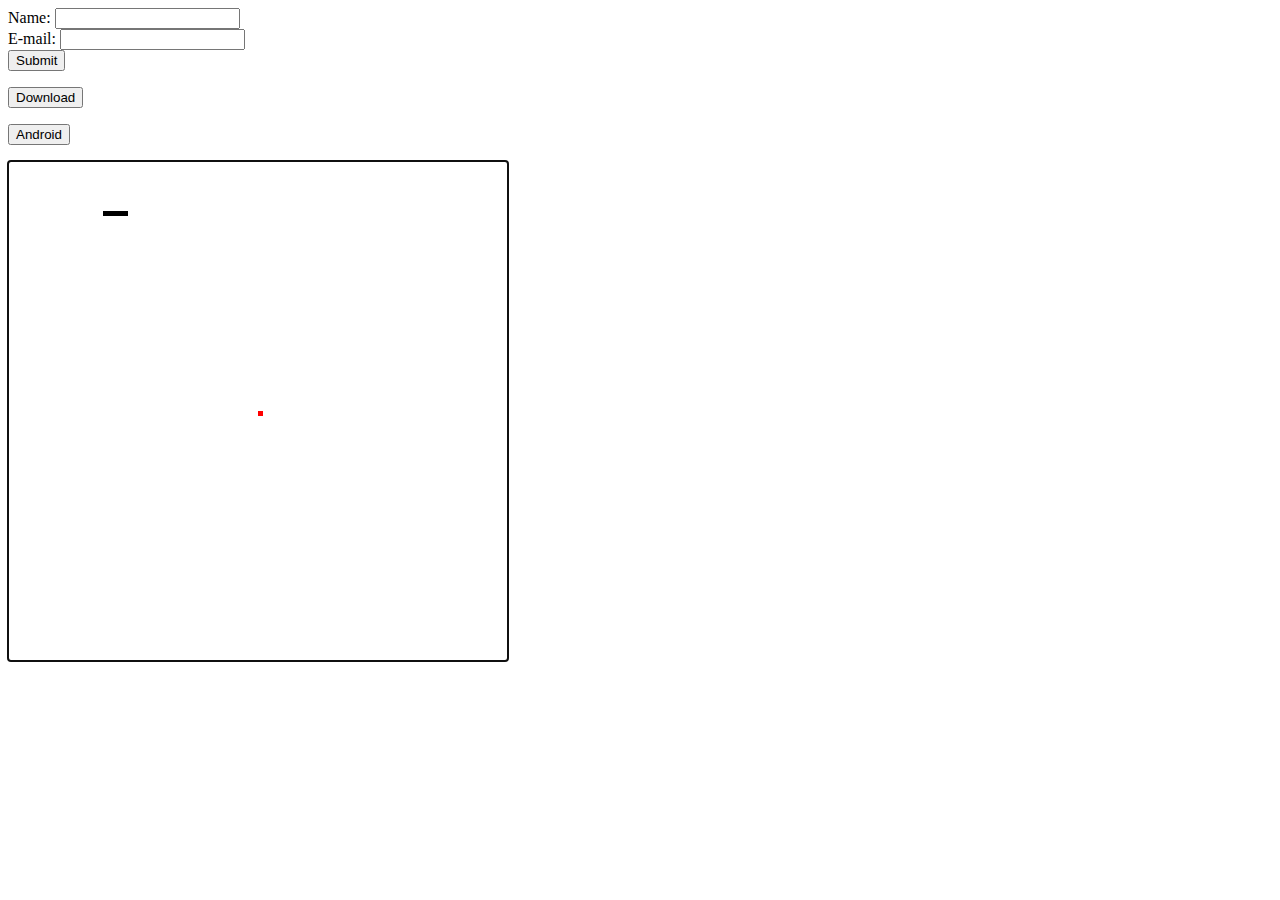
==== docroot/index.html @ 1ca2afb9 "Initial commit" ====
<html>
<body>

<form action="welcome.php" method="post">
Name: <input type="text" name="name"><br>
E-mail: <input type="text" name="email"><br>
<input type="submit">
</form>

<form action="download.php" method="post">
<button type="submit">Download</button>
</form>

<form action="android.php" method="post">
<button type="submit">Android</button>
</form>

<canvas id="myCanvas" width="500" height="500" tabindex='0'></canvas>

<script>
// Create the XHR object.
function createCORSRequest(method, url) {
  var xhr = new XMLHttpRequest();
  if ("withCredentials" in xhr) {
    // XHR for Chrome/Firefox/Opera/Safari.
    xhr.open(method, url, true);
  } else if (typeof XDomainRequest != "undefined") {
    // XDomainRequest for IE.
    xhr = new XDomainRequest();
    xhr.open(method, url);
  } else {
    // CORS not supported.
    xhr = null;
  }
  return xhr;
}

var scoreboard = null;
function Comparator(a,b)
{
    return b[1] - a[1];
}

// Make the actual CORS request.
function makeCorsRequest(url) {
  var xhr = createCORSRequest('GET', url);
  if (!xhr) {
    alert('CORS not supported');
    return;
  }

  // Response handlers.
  xhr.onload = function() 
  {
    response = xhr.responseText;
    if (response != "WRITE")
    {
        entries = response.split(" ");
        scoreboard = [];
        for (i = 0; i < entries.length; i++)
        {
            entry = entries[i].split("|");
            if (typeof(entry[1]) != "undefined")
            {
                scoreboard.push([entry[0], parseInt(entry[1])]);
            }
        }
        scoreboard.sort(Comparator);
    }
  };

  xhr.onerror = function() {
    alert('Woops, there was an error making the request.');
  };

  xhr.send();
}

function add_score(score)
{
    var name = 'test';
    var url = "http://127.0.0.1/snake.php?p1=WRITE&p2=" + name + "&p3=" + score;
    makeCorsRequest(url);
}

var scoreboard = [];

function top_ten()
{
    var url = "http://127.0.0.1/snake.php?p1=READ";
    makeCorsRequest(url);
}

var c = document.getElementById("myCanvas");
var ctx = c.getContext("2d");

var alive = true;
var update = true;

var handlekeydown=function(e)
{
      move(e);
};

var cat = 0;

var handleclick=function(e)
{
    if (!alive)
    {
        reset();        
    }
};

c.addEventListener("click", handleclick, false);
c.addEventListener("keydown", handlekeydown, false);
c.focus();

var score = 0;

var pixel_s = 5;
var box_w = pixel_s;
var box_h = pixel_s;

var start_x = 50;
var start_y = 50;

reset();
draw();

function reset()
{
    x_pos = start_x;
    y_pos = start_y;
    snake = [[x_pos,y_pos],[x_pos-5,y_pos],[x_pos-10,y_pos],[x_pos-15,y_pos],[x_pos-20,y_pos]];
    score = snake.length

    moving = true;
    x_mov = 1;
    y_mov = 0; 

    food_x = 250;
    food_y = 250;

    alive = true;
    update = true;
}

function frame()
{
    if (moving)
    {
        for (i = snake.length-2; i >= 0; i--)
        {
            snake[i+1][0] = snake[i][0];
            snake[i+1][1] = snake[i][1];
        }
        if (x_mov == 1)
            snake[0][0] += pixel_s;
        else if (x_mov == -1)
            snake[0][0] -= pixel_s;
        if (y_mov == 1)
            snake[0][1] += pixel_s;
        else if (y_mov == -1)
            snake[0][1] -= pixel_s;
        collision();
        draw();
    }
}

setInterval(frame, 50);

function move(e)
{
    if (e.keyCode == 39)
    {
        x_mov = 1;
        y_mov = 0;
    }
    else if (e.keyCode == 37)
    {
        x_mov = -1;
        y_mov = 0;
    }
    else if (e.keyCode == 40)
    {
        y_mov = 1;
        x_mov = 0;
    }
    else if (e.keyCode == 38)
    {
        y_mov = -1;
        x_mov = 0;
    }
}

function draw()
{
    if (alive)
    {
        ctx.clearRect(0,0,c.width,c.height);
        ctx.fillStyle = "#000000";
        for (i = 0; i < snake.length; i++)
        {
            ctx.fillRect(snake[i][0],snake[i][1],box_w,box_h);
        }
        ctx.fillStyle = "#FF0000";
        ctx.fillRect(food_x,food_y,box_w,box_h);
    }
    else
    {
        // Clear the canvas
        ctx.fillStyle = "#000000";
        ctx.fillRect(0,0,c.width,c.height);
        // Write game over banner
        ctx.fillStyle = "red";
        ctx.font = "bold 72px Arial";
        ctx.fillText("YOU DIE", 100, 100);
        // Score banner
        ctx.fillStyle = "green";
        ctx.font = "bold 24px Arial";
        ctx.fillText("Score: "+snake.length, 200, 150);
        // High Score Banner
        ctx.fillStyle = "blue";
        ctx.font = "bold 24px Arial";
        ctx.fillText("High Scores", 100, 200);
        // High scores
        ctx.fillStyle = "blue";
        ctx.font = "bold 18px Arial";
        for (i = 0; i < 10 && i < scoreboard.length; i++)
            ctx.fillText((i+1)+". "+scoreboard[i][0]+": "+scoreboard[i][1], 100, 225+i*25);
    }
}

function collision()
{
    if (snake[0][0] == food_x && snake[0][1] == food_y)
    {
        eat();
    }
    if (snake[0][0] < 0 || snake[0][0] > c.width)
    {
        die();
    }
    if (snake[0][1] < 0 || snake[0][1] > c.height)
    {
        die();
    }
    for (i = 0; i < snake.length; i++)
        for (j = 0; j < snake.length; j++)
            if (i != j)
                if (snake[i][0] == snake[j][0] && snake[i][1] == snake[j][1])
                    die();
}

function eat()
{
    food_x = Math.random()*500;
    food_x -= food_x%5;
    food_y = Math.random()*500;
    food_y -= food_y%5;
    grow()
}

function grow()
{
    var last_x = snake[snake.length-1][0]
    var last_y = snake[snake.length-1][1]
    var last2_x = snake[snake.length-2][0]
    var last2_y = snake[snake.length-2][1]
    var new_x = 0;
    var new_y = 0;
    if (last_x == last2_x)
    {
        new_x = last_x;
        if (last_y < last2_y)
            new_y = last_y - pixel_s;
        else
            new_y = last_y + pixel_s;
    }
    else if (last_y == last2_y)
    {
        new_y = last_y;
        if (last_x < last2_x)
            new_x = last_x - pixel_s;
        else
            new_x = last_x + pixel_s;
    }
    snake.push([new_x, new_y]) 
    score = snake.length
}


function die()
{
    alive = false;
    if (update)
    {
        add_score(score);
        top_ten();
        update = false;
    }
}

</script>

</body>
</html>
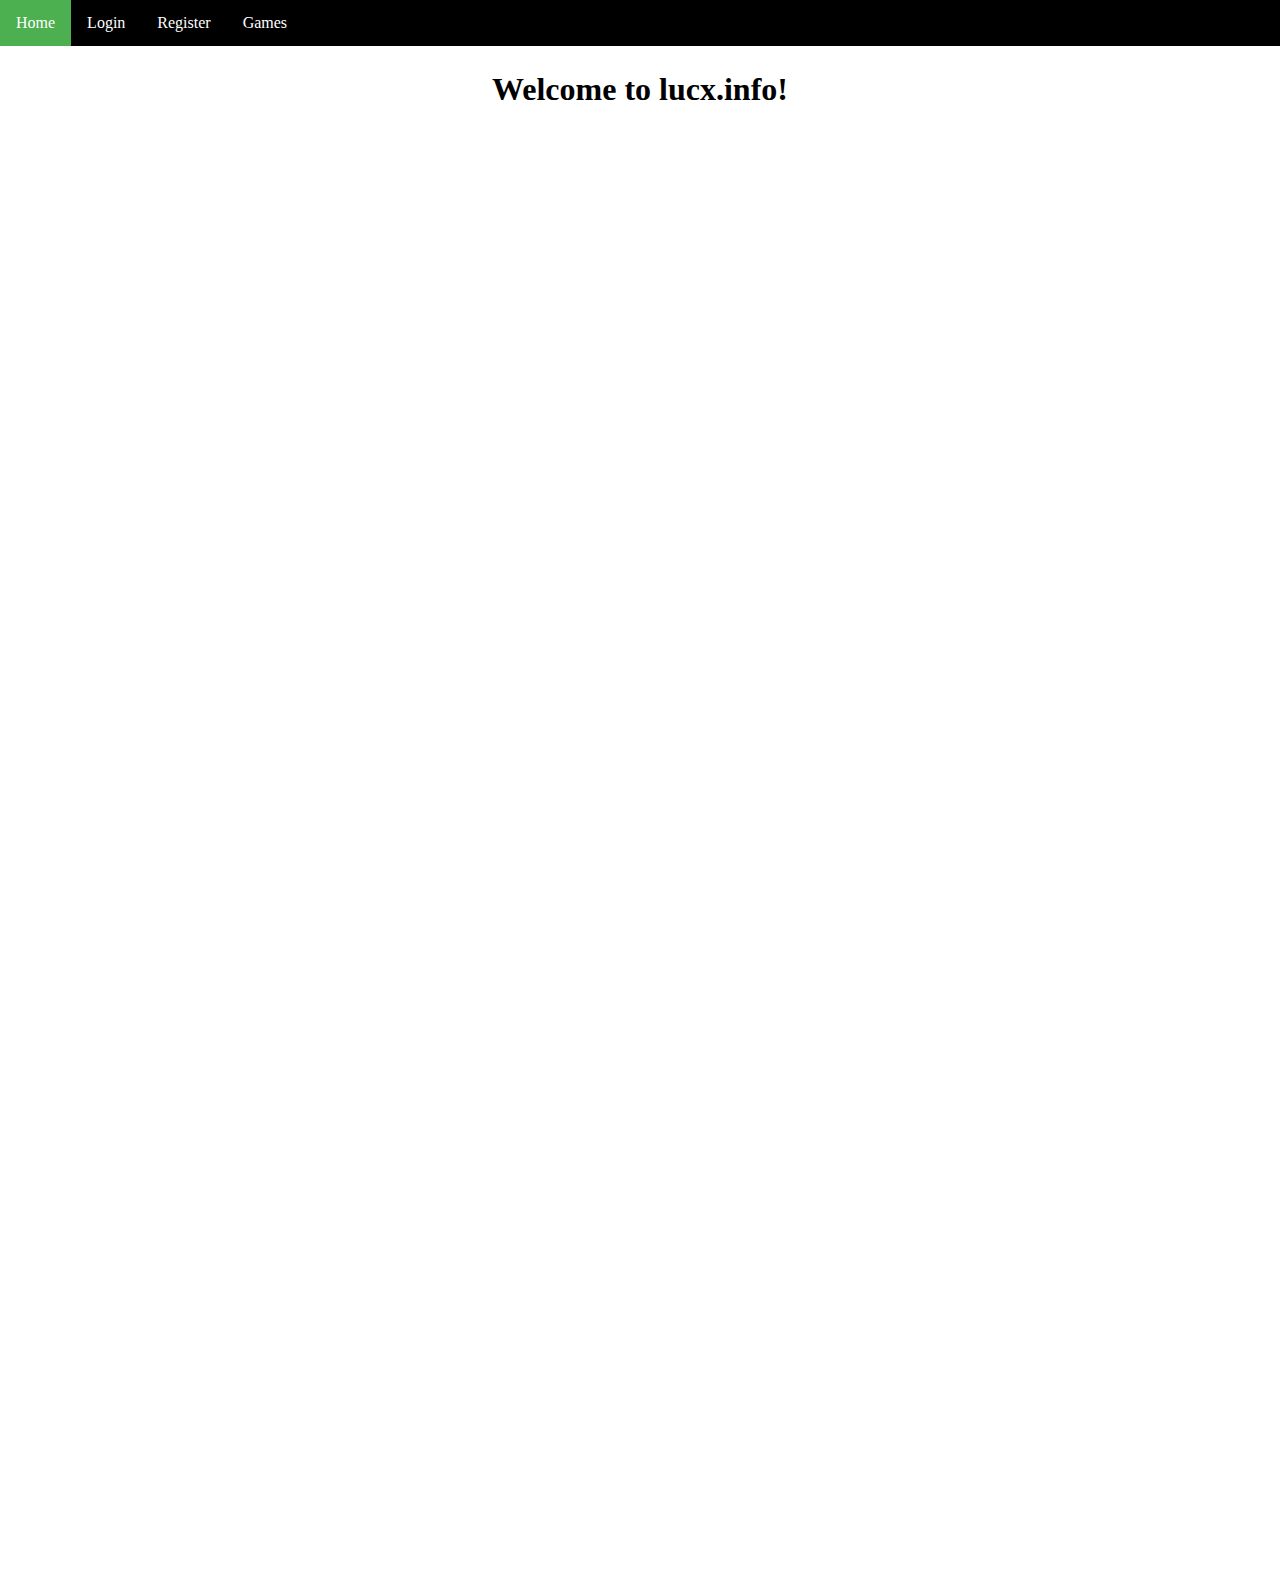
==== commit 5f870bf0: "Add logging to lucx.info" ====
--- a/docroot/index.html
+++ b/docroot/index.html
@@ -1,306 +1,92 @@
 <html>
 <body>
 
-<form action="welcome.php" method="post">
-Name: <input type="text" name="name"><br>
-E-mail: <input type="text" name="email"><br>
-<input type="submit">
-</form>
+<head>
 
-<form action="download.php" method="post">
-<button type="submit">Download</button>
-</form>
+<script src="jquery-1.11.3.min.js"></script>
 
-<form action="android.php" method="post">
-<button type="submit">Android</button>
-</form>
+<style>
 
-<canvas id="myCanvas" width="500" height="500" tabindex='0'></canvas>
+body {margin:0;}
+
+ul {
+    list-style-type: none;
+    margin: 0;
+    padding: 0;
+    overflow: hidden;
+    background-color: #000000;
+    position: fixed;
+    top: 0;
+    width: 100%;
+}
+
+li {
+    float: left;
+}
+
+li a {
+    display: block;
+    color: white;
+    text-align: center;
+    padding: 14px 16px;
+    text-decoration: none;
+}
+
+li a:hover:not(.active) {
+    background-color: #111;
+}
+
+.active {
+    background-color: #4CAF50;
+}
+
+h1
+{
+    color: black;
+    text-align: center;
+    font-family: "Calibri";
+    font-size: xx-large;
+}
+
+h2
+{
+    color: red;
+    padding: 100px 50px;
+    font-size: medium;
+}
+
+h3
+{
+    color: white;
+    text-align: right;
+    padding: 0px 50px;
+    font-size: medium;
+}
+
+</style>
+</head>
+
+
+<ul>
+  <li><a class="active" href="#home">Home</a></li>
+  <li><a href="login.html">Login</a></li>
+  <li><a href="register.html">Register</a></li>
+  <li><a href="games.html">Games</a></li>
+  <h3></h3>
+</ul>
+
+<div style="padding:20px;margin-top:30px;background-color:#FFFFFF;height:1500px;">
+    <h1>Welcome to lucx.info!</h1>
+</div>
 
 <script>
-// Create the XHR object.
-function createCORSRequest(method, url) {
-  var xhr = new XMLHttpRequest();
-  if ("withCredentials" in xhr) {
-    // XHR for Chrome/Firefox/Opera/Safari.
-    xhr.open(method, url, true);
-  } else if (typeof XDomainRequest != "undefined") {
-    // XDomainRequest for IE.
-    xhr = new XDomainRequest();
-    xhr.open(method, url);
-  } else {
-    // CORS not supported.
-    xhr = null;
-  }
-  return xhr;
-}
 
-var scoreboard = null;
-function Comparator(a,b)
+$.post( "http://lucx.info/logger.php");
+
+$.post( "http://lucx.info/session.php", function(response)
 {
-    return b[1] - a[1];
-}
-
-// Make the actual CORS request.
-function makeCorsRequest(url) {
-  var xhr = createCORSRequest('GET', url);
-  if (!xhr) {
-    alert('CORS not supported');
-    return;
-  }
-
-  // Response handlers.
-  xhr.onload = function() 
-  {
-    response = xhr.responseText;
-    if (response != "WRITE")
-    {
-        entries = response.split(" ");
-        scoreboard = [];
-        for (i = 0; i < entries.length; i++)
-        {
-            entry = entries[i].split("|");
-            if (typeof(entry[1]) != "undefined")
-            {
-                scoreboard.push([entry[0], parseInt(entry[1])]);
-            }
-        }
-        scoreboard.sort(Comparator);
-    }
-  };
-
-  xhr.onerror = function() {
-    alert('Woops, there was an error making the request.');
-  };
-
-  xhr.send();
-}
-
-function add_score(score)
-{
-    var name = 'test';
-    var url = "http://127.0.0.1/snake.php?p1=WRITE&p2=" + name + "&p3=" + score;
-    makeCorsRequest(url);
-}
-
-var scoreboard = [];
-
-function top_ten()
-{
-    var url = "http://127.0.0.1/snake.php?p1=READ";
-    makeCorsRequest(url);
-}
-
-var c = document.getElementById("myCanvas");
-var ctx = c.getContext("2d");
-
-var alive = true;
-var update = true;
-
-var handlekeydown=function(e)
-{
-      move(e);
-};
-
-var cat = 0;
-
-var handleclick=function(e)
-{
-    if (!alive)
-    {
-        reset();        
-    }
-};
-
-c.addEventListener("click", handleclick, false);
-c.addEventListener("keydown", handlekeydown, false);
-c.focus();
-
-var score = 0;
-
-var pixel_s = 5;
-var box_w = pixel_s;
-var box_h = pixel_s;
-
-var start_x = 50;
-var start_y = 50;
-
-reset();
-draw();
-
-function reset()
-{
-    x_pos = start_x;
-    y_pos = start_y;
-    snake = [[x_pos,y_pos],[x_pos-5,y_pos],[x_pos-10,y_pos],[x_pos-15,y_pos],[x_pos-20,y_pos]];
-    score = snake.length
-
-    moving = true;
-    x_mov = 1;
-    y_mov = 0; 
-
-    food_x = 250;
-    food_y = 250;
-
-    alive = true;
-    update = true;
-}
-
-function frame()
-{
-    if (moving)
-    {
-        for (i = snake.length-2; i >= 0; i--)
-        {
-            snake[i+1][0] = snake[i][0];
-            snake[i+1][1] = snake[i][1];
-        }
-        if (x_mov == 1)
-            snake[0][0] += pixel_s;
-        else if (x_mov == -1)
-            snake[0][0] -= pixel_s;
-        if (y_mov == 1)
-            snake[0][1] += pixel_s;
-        else if (y_mov == -1)
-            snake[0][1] -= pixel_s;
-        collision();
-        draw();
-    }
-}
-
-setInterval(frame, 50);
-
-function move(e)
-{
-    if (e.keyCode == 39)
-    {
-        x_mov = 1;
-        y_mov = 0;
-    }
-    else if (e.keyCode == 37)
-    {
-        x_mov = -1;
-        y_mov = 0;
-    }
-    else if (e.keyCode == 40)
-    {
-        y_mov = 1;
-        x_mov = 0;
-    }
-    else if (e.keyCode == 38)
-    {
-        y_mov = -1;
-        x_mov = 0;
-    }
-}
-
-function draw()
-{
-    if (alive)
-    {
-        ctx.clearRect(0,0,c.width,c.height);
-        ctx.fillStyle = "#000000";
-        for (i = 0; i < snake.length; i++)
-        {
-            ctx.fillRect(snake[i][0],snake[i][1],box_w,box_h);
-        }
-        ctx.fillStyle = "#FF0000";
-        ctx.fillRect(food_x,food_y,box_w,box_h);
-    }
-    else
-    {
-        // Clear the canvas
-        ctx.fillStyle = "#000000";
-        ctx.fillRect(0,0,c.width,c.height);
-        // Write game over banner
-        ctx.fillStyle = "red";
-        ctx.font = "bold 72px Arial";
-        ctx.fillText("YOU DIE", 100, 100);
-        // Score banner
-        ctx.fillStyle = "green";
-        ctx.font = "bold 24px Arial";
-        ctx.fillText("Score: "+snake.length, 200, 150);
-        // High Score Banner
-        ctx.fillStyle = "blue";
-        ctx.font = "bold 24px Arial";
-        ctx.fillText("High Scores", 100, 200);
-        // High scores
-        ctx.fillStyle = "blue";
-        ctx.font = "bold 18px Arial";
-        for (i = 0; i < 10 && i < scoreboard.length; i++)
-            ctx.fillText((i+1)+". "+scoreboard[i][0]+": "+scoreboard[i][1], 100, 225+i*25);
-    }
-}
-
-function collision()
-{
-    if (snake[0][0] == food_x && snake[0][1] == food_y)
-    {
-        eat();
-    }
-    if (snake[0][0] < 0 || snake[0][0] > c.width)
-    {
-        die();
-    }
-    if (snake[0][1] < 0 || snake[0][1] > c.height)
-    {
-        die();
-    }
-    for (i = 0; i < snake.length; i++)
-        for (j = 0; j < snake.length; j++)
-            if (i != j)
-                if (snake[i][0] == snake[j][0] && snake[i][1] == snake[j][1])
-                    die();
-}
-
-function eat()
-{
-    food_x = Math.random()*500;
-    food_x -= food_x%5;
-    food_y = Math.random()*500;
-    food_y -= food_y%5;
-    grow()
-}
-
-function grow()
-{
-    var last_x = snake[snake.length-1][0]
-    var last_y = snake[snake.length-1][1]
-    var last2_x = snake[snake.length-2][0]
-    var last2_y = snake[snake.length-2][1]
-    var new_x = 0;
-    var new_y = 0;
-    if (last_x == last2_x)
-    {
-        new_x = last_x;
-        if (last_y < last2_y)
-            new_y = last_y - pixel_s;
-        else
-            new_y = last_y + pixel_s;
-    }
-    else if (last_y == last2_y)
-    {
-        new_y = last_y;
-        if (last_x < last2_x)
-            new_x = last_x - pixel_s;
-        else
-            new_x = last_x + pixel_s;
-    }
-    snake.push([new_x, new_y]) 
-    score = snake.length
-}
-
-
-function die()
-{
-    alive = false;
-    if (update)
-    {
-        add_score(score);
-        top_ten();
-        update = false;
-    }
-}
+    $("h3").html("Welcome: "+response);
+});
 
 </script>
 
